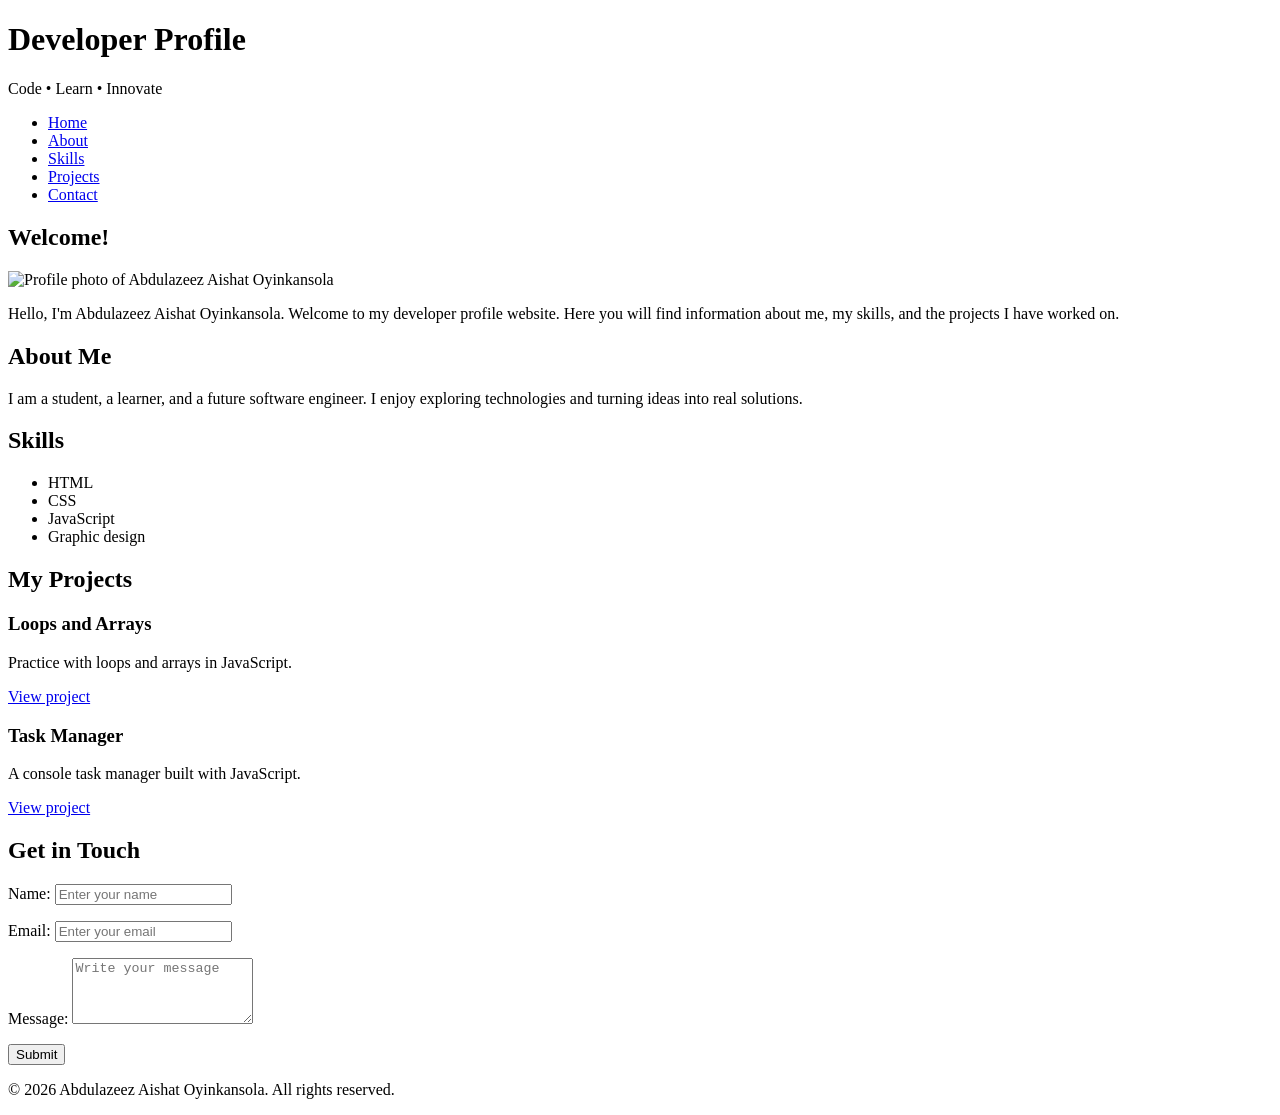
==== index.html @ c3f064c4 "Update index.html" ====
<!DOCTYPE html>
<html lang="en">
<head>
    <meta charset="UTF-8">
    <meta name="viewport" content="width=device-width, initial-scale=1.0">
    <title>Developer Profile | Abdulazeez Aishat Oyinkansola</title>
    <link rel="stylesheet" href="styles.css">
</head>
<body>
    <header>
        <h1>Developer Profile</h1>
        <p>Code &bull; Learn &bull; Innovate</p>

        <nav aria-label="Main navigation">
            <ul>
                <li><a href="#home">Home</a></li>
                <li><a href="#about">About</a></li>
                <li><a href="#skills">Skills</a></li>
                <li><a href="#projects">Projects</a></li>
                <li><a href="#contact">Contact</a></li>
            </ul>
        </nav>
    </header>

    <main>
        <section id="home">
            <h2>Welcome!</h2>
            <img src="https://pbs.twimg.com/profile_images/2102818273389629441/MHuTThOF_400x400.jpg"
                 alt="Profile photo of Abdulazeez Aishat Oyinkansola">
            <p>
                Hello, I'm Abdulazeez Aishat Oyinkansola. Welcome to my developer
                profile website. Here you will find information about me, my skills,
                and the projects I have worked on.
            </p>
        </section>

        <section id="about">
            <h2>About Me</h2>
            <p>
                I am a student, a learner, and a future software engineer.
                I enjoy exploring technologies and turning ideas into real solutions.
            </p>
        </section>

        <section id="skills">
            <h2>Skills</h2>
            <ul>
                <li>HTML</li>
                <li>CSS</li>
                <li>JavaScript</li>
                <li>Graphic design</li>
            </ul>
        </section>

        <section id="projects">
            <h2>My Projects</h2>
            <div class="project-grid">
                <article class="card">
                    <h3>Loops and Arrays</h3>
                    <p>Practice with loops and arrays in JavaScript.</p>
                    <a href="loops-array-practice.js">View project</a>
                </article>

                <article class="card">
                    <h3>Task Manager</h3>
                    <p>A console task manager built with JavaScript.</p>
                    <a href="task-manager.js">View project</a>
                </article>
            </div>
        </section>

        <section id="contact">
            <h2>Get in Touch</h2>
            <form action="#" method="post">
                <p>
                    <label for="username">Name:</label>
                    <input type="text" id="username" name="username"
                           placeholder="Enter your name" required>
                </p>
                <p>
                    <label for="useremail">Email:</label>
                    <input type="email" id="useremail" name="useremail"
                           placeholder="Enter your email" required>
                </p>
                <p>
                    <label for="usermessage">Message:</label>
                    <textarea id="usermessage" name="usermessage" rows="4"
                              placeholder="Write your message"></textarea>
                </p>
                <button type="submit">Submit</button>
            </form>
        </section>
    </main>

    <footer>
        <p>&copy; 2026 Abdulazeez Aishat Oyinkansola. All rights reserved.</p>
    </footer>
</body>
</html>
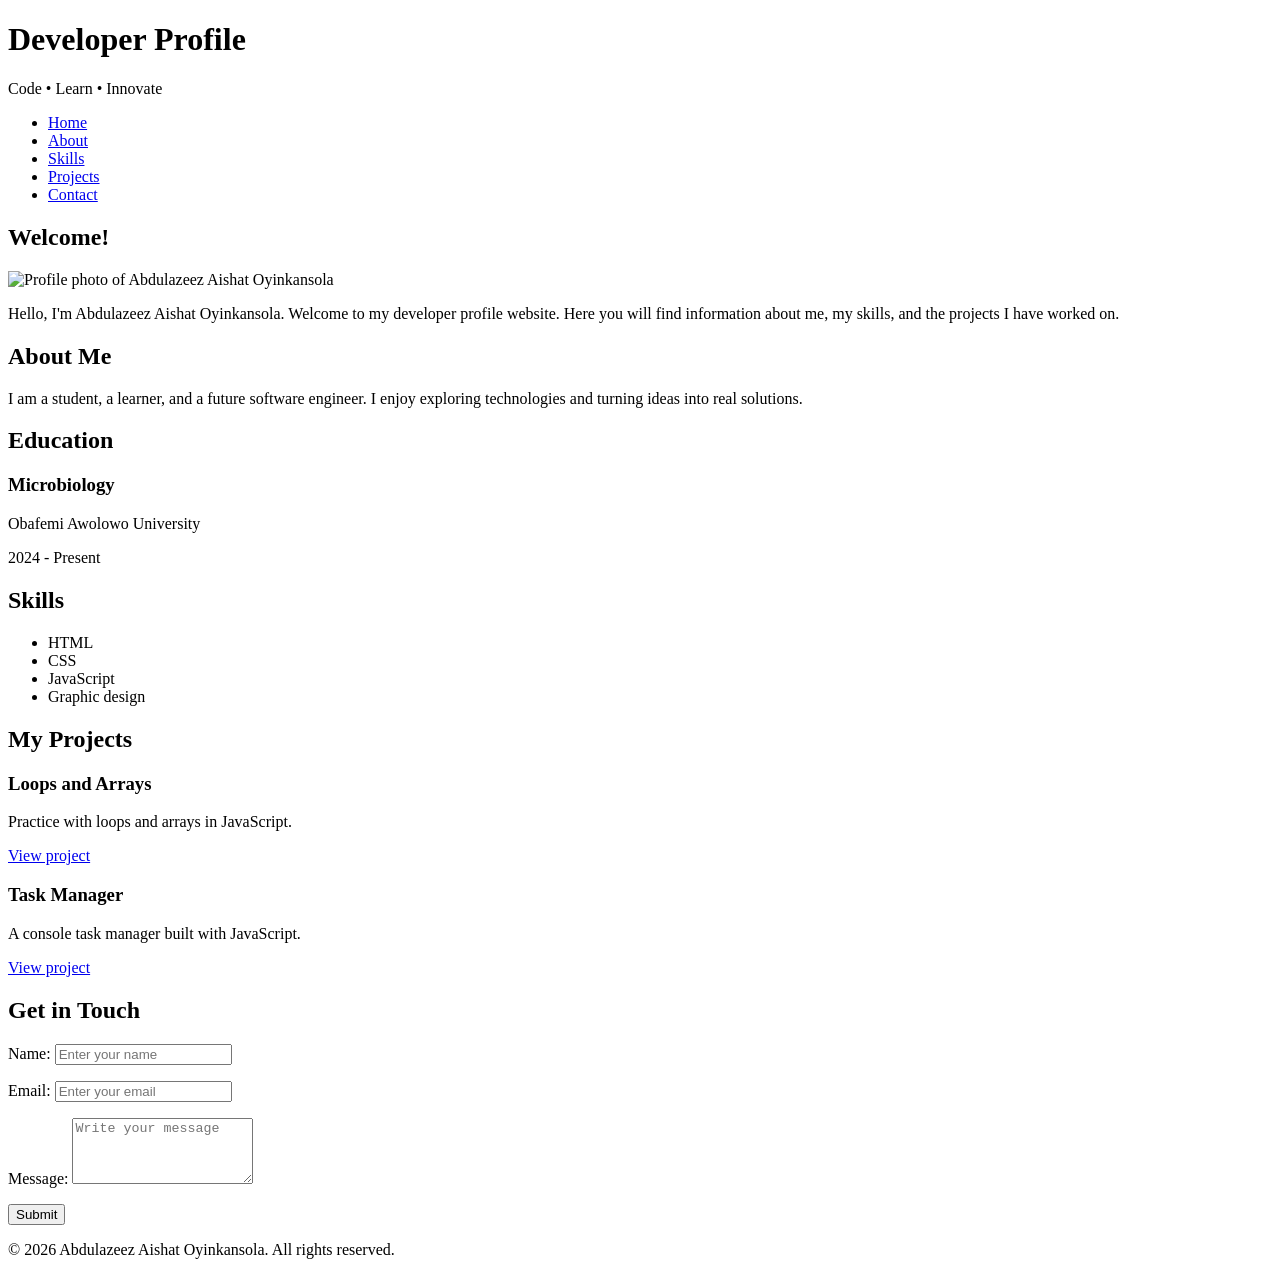
==== commit 260214af: "Add education section" ====
--- a/index.html
+++ b/index.html
@@ -40,6 +40,15 @@
                 I am a student, a learner, and a future software engineer.
                 I enjoy exploring technologies and turning ideas into real solutions.
             </p>
+        </section>
+        
+        <section id="education" class="section">
+    <h2>Education</h2>
+    <article class="card">
+        <h3>Microbiology</h3>
+        <p>Obafemi Awolowo University</p>
+        <p><time datetime="2024">2024</time> - Present</p>
+    </article>
         </section>
 
         <section id="skills">
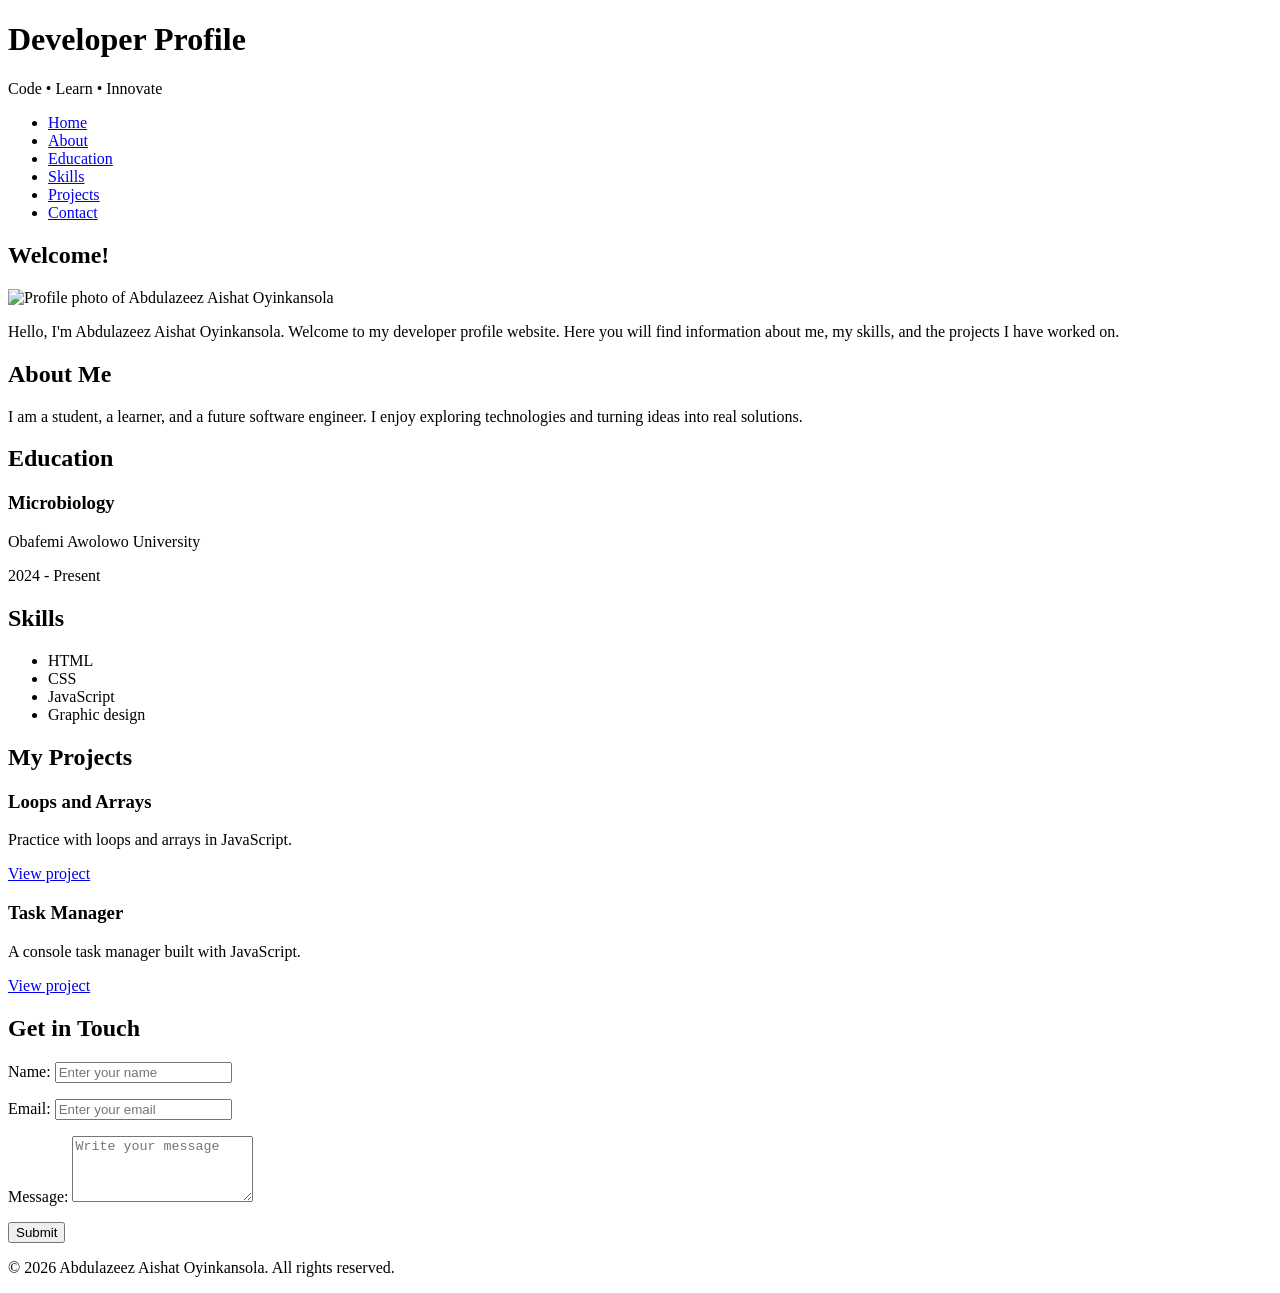
==== commit 8389a7ab: "Add education nav link" ====
--- a/index.html
+++ b/index.html
@@ -15,6 +15,7 @@
             <ul>
                 <li><a href="#home">Home</a></li>
                 <li><a href="#about">About</a></li>
+                <li><a href="#education">Education</a></li>
                 <li><a href="#skills">Skills</a></li>
                 <li><a href="#projects">Projects</a></li>
                 <li><a href="#contact">Contact</a></li>
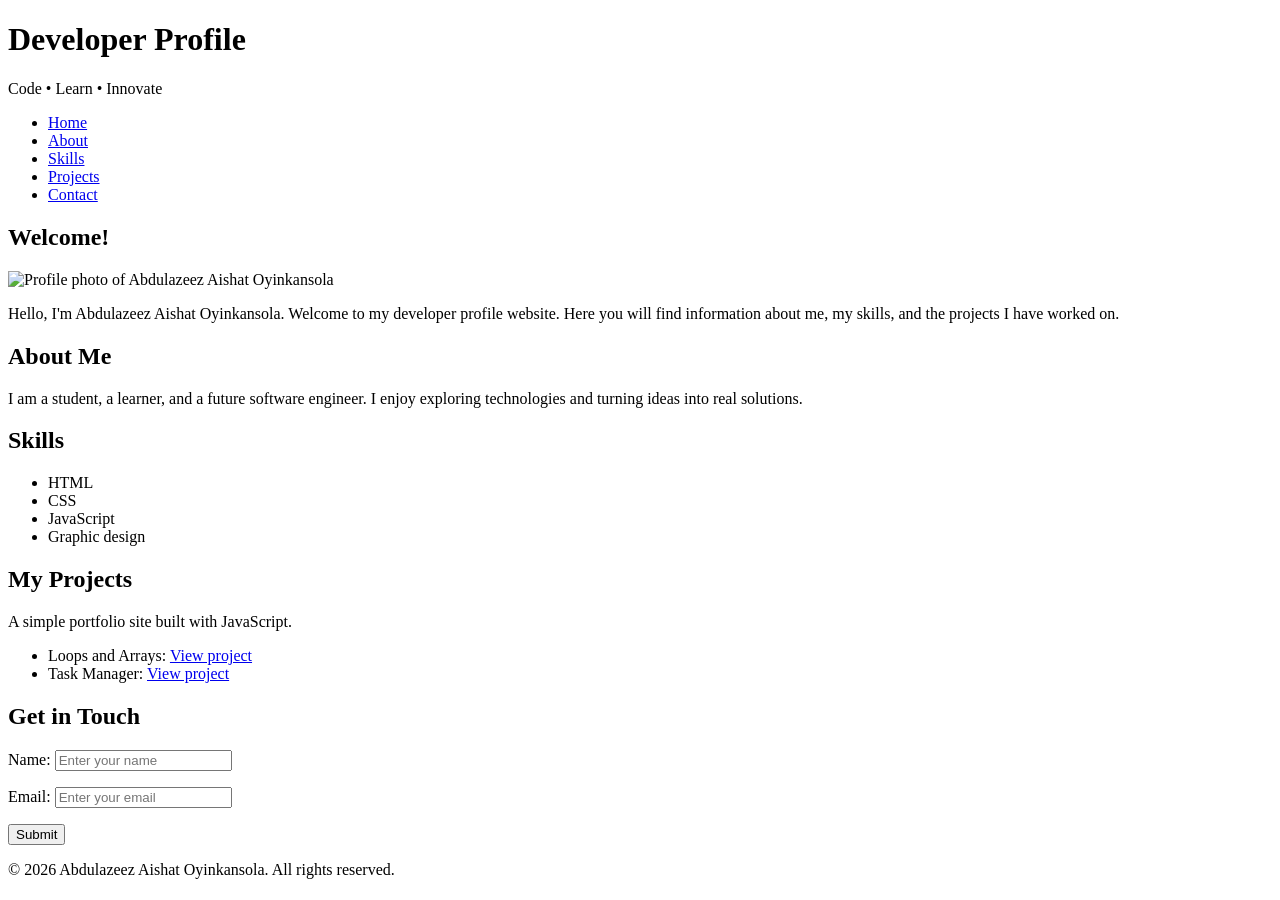
==== commit 59395200: "Update index.html" ====
--- a/index.html
+++ b/index.html
@@ -4,7 +4,6 @@
     <meta charset="UTF-8">
     <meta name="viewport" content="width=device-width, initial-scale=1.0">
     <title>Developer Profile | Abdulazeez Aishat Oyinkansola</title>
-    <link rel="stylesheet" href="styles.css">
 </head>
 <body>
     <header>
@@ -15,7 +14,6 @@
             <ul>
                 <li><a href="#home">Home</a></li>
                 <li><a href="#about">About</a></li>
-                <li><a href="#education">Education</a></li>
                 <li><a href="#skills">Skills</a></li>
                 <li><a href="#projects">Projects</a></li>
                 <li><a href="#contact">Contact</a></li>
@@ -42,15 +40,6 @@
                 I enjoy exploring technologies and turning ideas into real solutions.
             </p>
         </section>
-        
-        <section id="education" class="section">
-    <h2>Education</h2>
-    <article class="card">
-        <h3>Microbiology</h3>
-        <p>Obafemi Awolowo University</p>
-        <p><time datetime="2024">2024</time> - Present</p>
-    </article>
-        </section>
 
         <section id="skills">
             <h2>Skills</h2>
@@ -64,19 +53,17 @@
 
         <section id="projects">
             <h2>My Projects</h2>
-            <div class="project-grid">
-                <article class="card">
-                    <h3>Loops and Arrays</h3>
-                    <p>Practice with loops and arrays in JavaScript.</p>
+            <p>A simple portfolio site built with JavaScript.</p>
+            <ul>
+                <li>
+                    Loops and Arrays:
                     <a href="loops-array-practice.js">View project</a>
-                </article>
-
-                <article class="card">
-                    <h3>Task Manager</h3>
-                    <p>A console task manager built with JavaScript.</p>
+                </li>
+                <li>
+                    Task Manager:
                     <a href="task-manager.js">View project</a>
-                </article>
-            </div>
+                </li>
+            </ul>
         </section>
 
         <section id="contact">
@@ -92,11 +79,6 @@
                     <input type="email" id="useremail" name="useremail"
                            placeholder="Enter your email" required>
                 </p>
-                <p>
-                    <label for="usermessage">Message:</label>
-                    <textarea id="usermessage" name="usermessage" rows="4"
-                              placeholder="Write your message"></textarea>
-                </p>
                 <button type="submit">Submit</button>
             </form>
         </section>
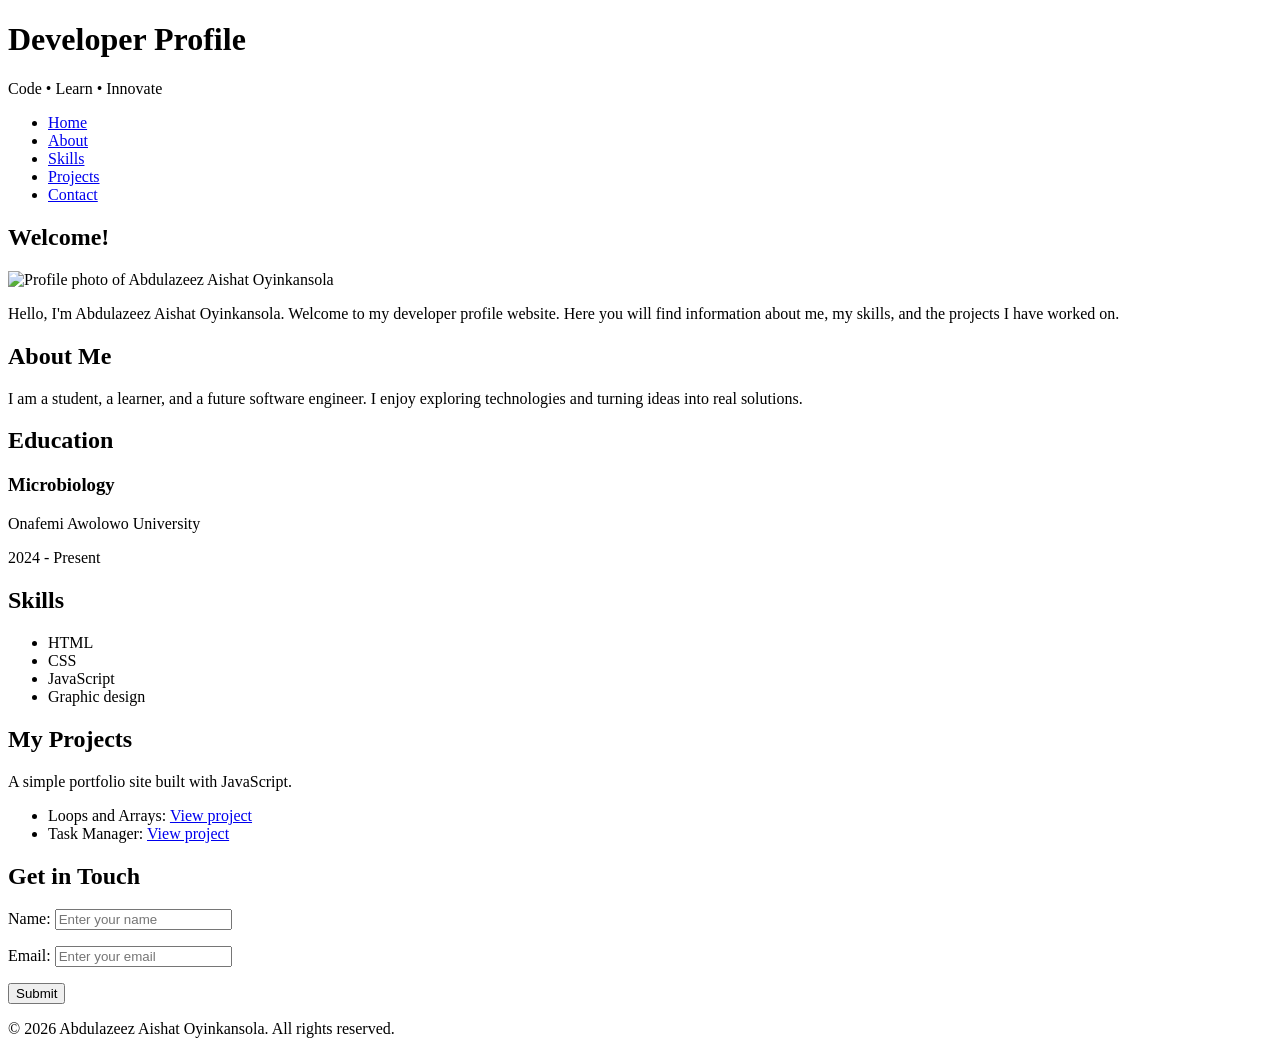
==== commit ff63f572: "Add education section" ====
--- a/index.html
+++ b/index.html
@@ -39,6 +39,14 @@
                 I am a student, a learner, and a future software engineer.
                 I enjoy exploring technologies and turning ideas into real solutions.
             </p>
+        </section>
+        <section id="education" class="section">
+    <h2>Education</h2>
+    <article class="card">
+        <h3>Microbiology</h3>
+        <p>Onafemi Awolowo University</p>
+        <p><time datetime="2024">2024</time> - Present</p>
+    </article>
         </section>
 
         <section id="skills">
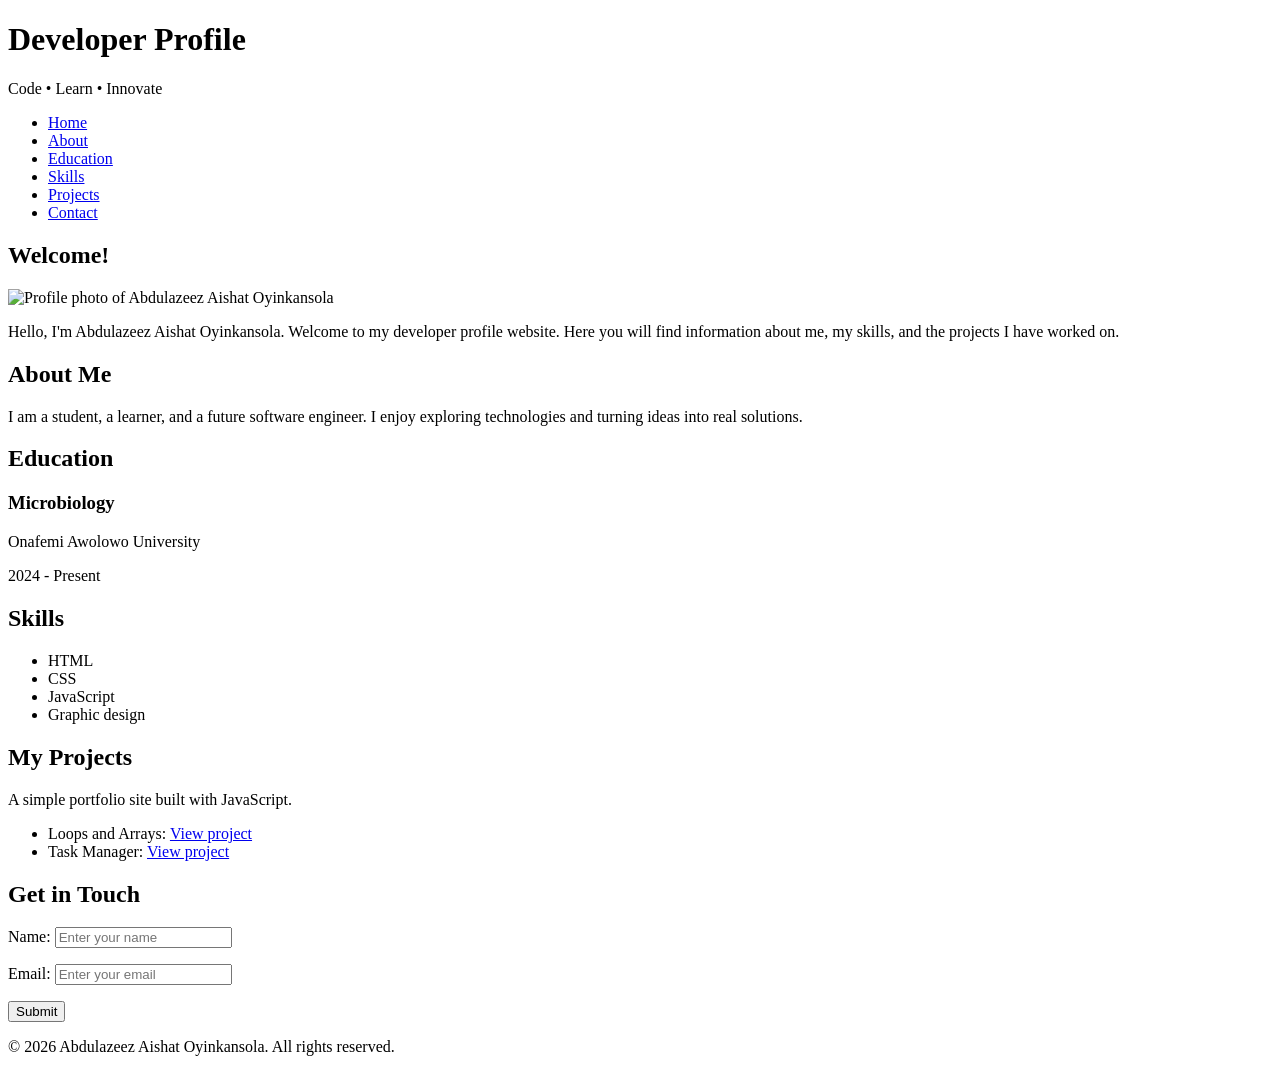
==== commit d31509d8: "Add education section nav link" ====
--- a/index.html
+++ b/index.html
@@ -14,6 +14,7 @@
             <ul>
                 <li><a href="#home">Home</a></li>
                 <li><a href="#about">About</a></li>
+                <li><a href="#education">Education</a></li>
                 <li><a href="#skills">Skills</a></li>
                 <li><a href="#projects">Projects</a></li>
                 <li><a href="#contact">Contact</a></li>
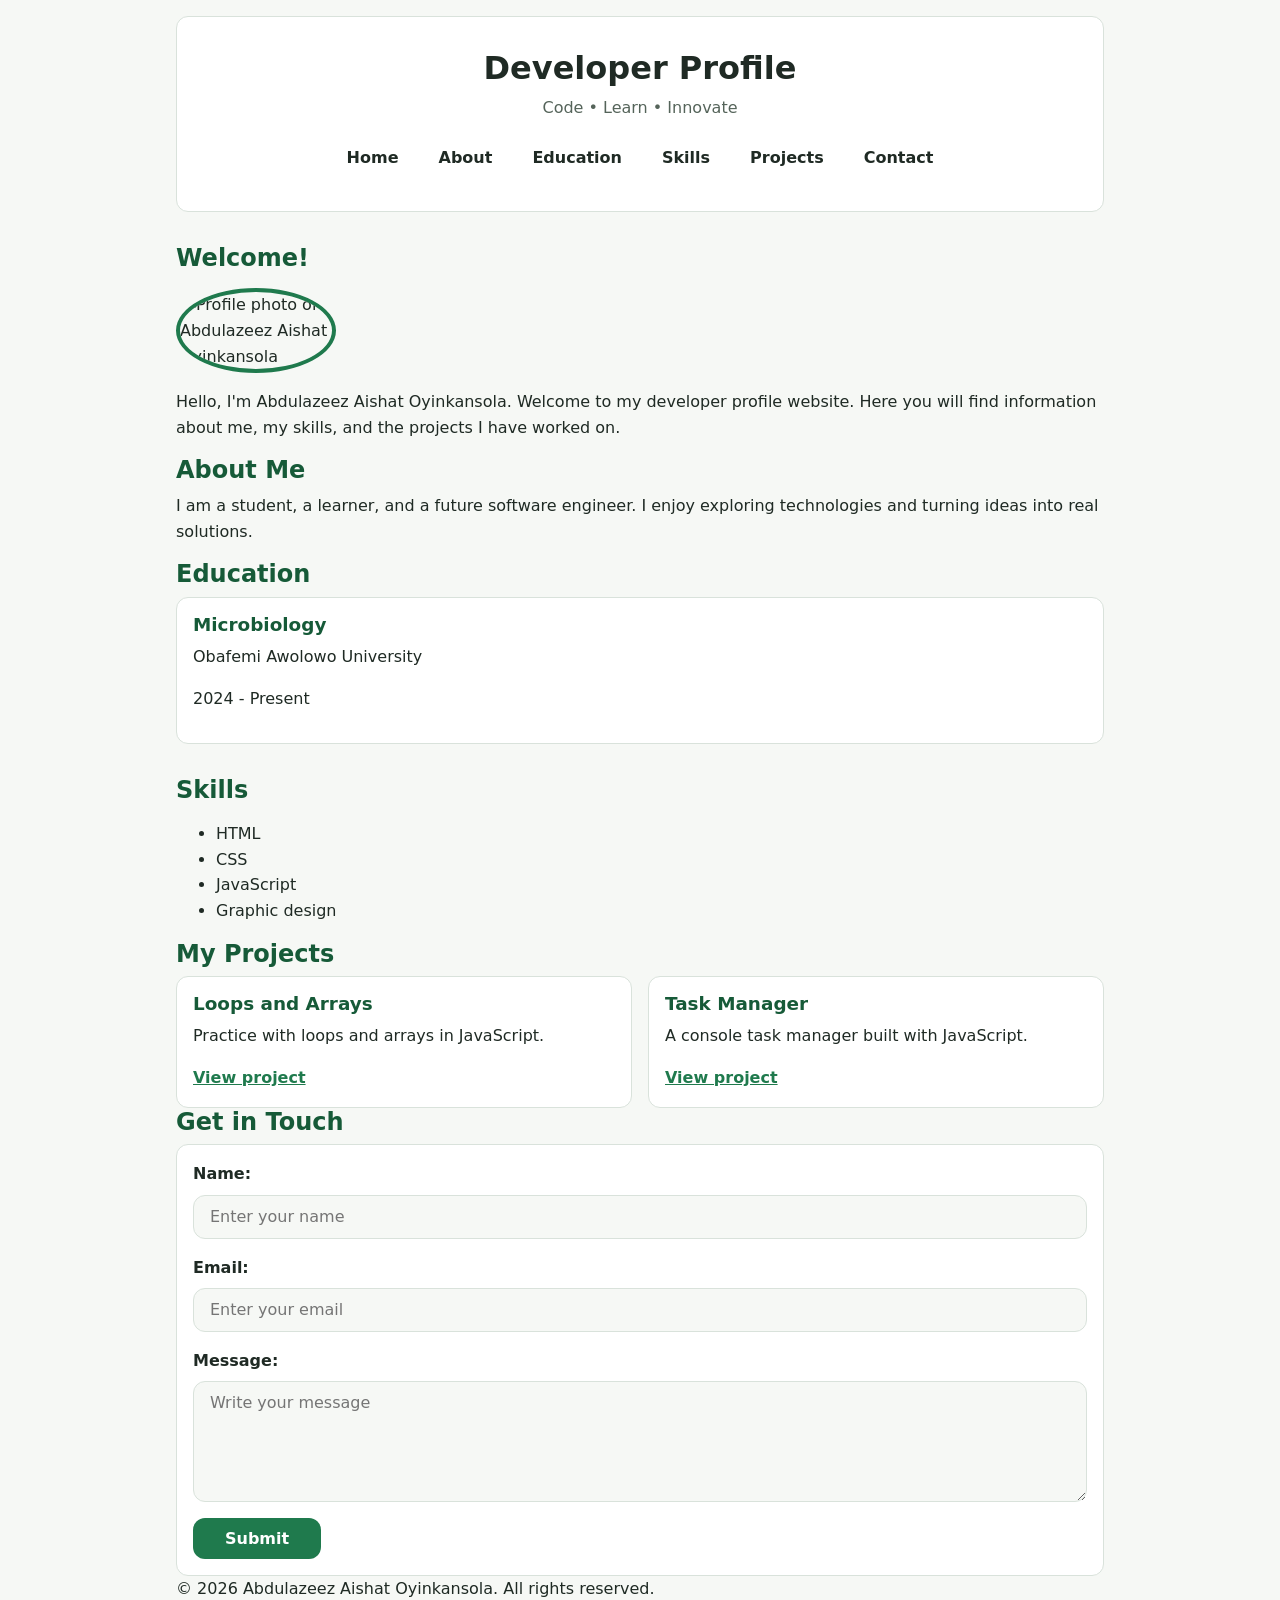
==== commit 3f976c96: "Make project 1 link works" ====
--- a/index.html
+++ b/index.html
@@ -4,6 +4,7 @@
     <meta charset="UTF-8">
     <meta name="viewport" content="width=device-width, initial-scale=1.0">
     <title>Developer Profile | Abdulazeez Aishat Oyinkansola</title>
+    <link rel="stylesheet" href="styles.css">
 </head>
 <body>
     <header>
@@ -41,11 +42,12 @@
                 I enjoy exploring technologies and turning ideas into real solutions.
             </p>
         </section>
+        
         <section id="education" class="section">
     <h2>Education</h2>
     <article class="card">
         <h3>Microbiology</h3>
-        <p>Onafemi Awolowo University</p>
+        <p>Obafemi Awolowo University</p>
         <p><time datetime="2024">2024</time> - Present</p>
     </article>
         </section>
@@ -62,17 +64,19 @@
 
         <section id="projects">
             <h2>My Projects</h2>
-            <p>A simple portfolio site built with JavaScript.</p>
-            <ul>
-                <li>
-                    Loops and Arrays:
-                    <a href="loops-array-practice.js">View project</a>
-                </li>
-                <li>
-                    Task Manager:
+            <div class="project-grid">
+                <article class="card">
+                    <h3>Loops and Arrays</h3>
+                    <p>Practice with loops and arrays in JavaScript.</p>
+                    <a href="https://github.com/aishatoyinkansola053-afk/rootwork-week-01/blob/practice/loops-and-arrays/loops-array-practice.js" target="_blank" rel="noopener">View project</a>
+                </article>
+
+                <article class="card">
+                    <h3>Task Manager</h3>
+                    <p>A console task manager built with JavaScript.</p>
                     <a href="task-manager.js">View project</a>
-                </li>
-            </ul>
+                </article>
+            </div>
         </section>
 
         <section id="contact">
@@ -88,6 +92,11 @@
                     <input type="email" id="useremail" name="useremail"
                            placeholder="Enter your email" required>
                 </p>
+                <p>
+                    <label for="usermessage">Message:</label>
+                    <textarea id="usermessage" name="usermessage" rows="4"
+                              placeholder="Write your message"></textarea>
+                </p>
                 <button type="submit">Submit</button>
             </form>
         </section>
--- a/styles.css
+++ b/styles.css
@@ -0,0 +1,225 @@
+:root {
+    --background: #f6f8f5;
+    --surface: #ffffff;
+    --text: #1f2a24;
+    --text-muted: #55645a;
+    --accent: #1f7a4d;
+    --accent-dark: #165a38;
+    --border: #d9e2db;
+
+    --space-sm: 0.5rem;
+    --space-md: 1rem;
+    --space-lg: 2rem;
+
+    --radius: 0.75rem;
+}
+
+*,
+*::before,
+*::after {
+    box-sizing: border-box;
+}
+
+body {
+    margin: 0 auto;
+    max-width: 60rem;
+    padding: var(--space-md);
+    background: var(--background);
+    color: var(--text);
+    font-family: system-ui, -apple-system, "Segoe UI", sans-serif;
+    font-size: 1rem;
+    line-height: 1.6;
+}
+
+h1,
+h2,
+h3 {
+    line-height: 1.2;
+    margin: 0 0 var(--space-sm);
+}
+
+h1 {
+    font-size: 2rem;
+}
+
+h2 {
+    font-size: 1.5rem;
+    color: var(--accent-dark);
+}
+
+h3 {
+    font-size: 1.15rem;
+}
+
+p {
+    margin: 0 0 var(--space-md);
+}
+
+a {
+    color: var(--accent);
+}
+
+img {
+    max-width: 100%;
+    height: auto;
+}
+
+.section {
+    margin-bottom: var(--space-lg);
+}
+header {
+    background: var(--surface);
+    border: 1px solid var(--border);
+    border-radius: var(--radius);
+    padding: var(--space-lg) var(--space-md);
+    margin-bottom: var(--space-lg);
+    text-align: center;
+}
+
+header p {
+    color: var(--text-muted);
+}
+nav ul {
+    display: flex;
+    flex-wrap: wrap;
+    justify-content: center;
+    gap: var(--space-sm);
+    list-style: none;
+    margin: var(--space-md) 0 0;
+    padding: 0;
+}
+
+nav a {
+    display: block;
+    padding: var(--space-sm) var(--space-md);
+    border-radius: var(--radius);
+    color: var(--text);
+    text-decoration: none;
+    font-weight: 600;
+}
+
+nav a:hover {
+    background: var(--accent);
+    color: var(--surface);
+}
+
+nav a:focus-visible {
+    outline: 3px solid var(--accent-dark);
+    outline-offset: 2px;
+}
+#home img {
+    display: block;
+    width: 10rem;
+    border-radius: 50%;
+    border: 4px solid var(--accent);
+    margin: var(--space-md) 0;
+}
+.card {
+    background: var(--surface);
+    border: 1px solid var(--border);
+    border-radius: var(--radius);
+    padding: var(--space-md);
+}
+
+.card h3 {
+    color: var(--accent-dark);
+}
+
+.card a {
+    font-weight: 600;
+}
+.project-grid {
+    display: grid;
+    grid-template-columns: repeat(auto-fit, minmax(16rem, 1fr));
+    gap: var(--space-md);
+}
+
+.card:hover {
+    border-color: var(--accent);
+}
+form {
+    background: var(--surface);
+    border: 1px solid var(--border);
+    border-radius: var(--radius);
+    padding: var(--space-md);
+}
+
+label {
+    display: block;
+    margin-bottom: var(--space-sm);
+    font-weight: 600;
+}
+
+input,
+textarea {
+    display: block;
+    width: 100%;
+    padding: var(--space-sm) var(--space-md);
+    border: 1px solid var(--border);
+    border-radius: var(--radius);
+    background: var(--background);
+    color: var(--text);
+    font: inherit;
+}
+
+textarea {
+    resize: vertical;
+}
+
+input:focus,
+textarea:focus {
+    outline: 3px solid var(--accent);
+    outline-offset: 2px;
+    border-color: var(--accent);
+}
+button {
+    padding: var(--space-sm) var(--space-lg);
+    border: none;
+    border-radius: var(--radius);
+    background: var(--accent);
+    color: var(--surface);
+    font: inherit;
+    font-weight: 600;
+    cursor: pointer;
+}
+
+button:hover {
+    background: var(--accent-dark);
+}
+
+button:focus-visible {
+    outline: 3px solid var(--accent-dark);
+    outline-offset: 2px;
+
+@media (min-width: 48rem) {
+    body {
+        padding: var(--space-lg);
+    }
+
+    h1 {
+        font-size: 2.75rem;
+    }
+
+    header {
+        padding: 3rem var(--space-lg);
+    }
+
+    #home {
+        display: grid;
+        grid-template-columns: auto 1fr;
+        column-gap: var(--space-lg);
+        align-items: center;
+    }
+
+    #home h2 {
+        grid-column: 1 / -1;
+    }
+
+    #home img {
+        margin: 0;
+    }
+
+    form {
+        max-width: 36rem;
+    }
+    }
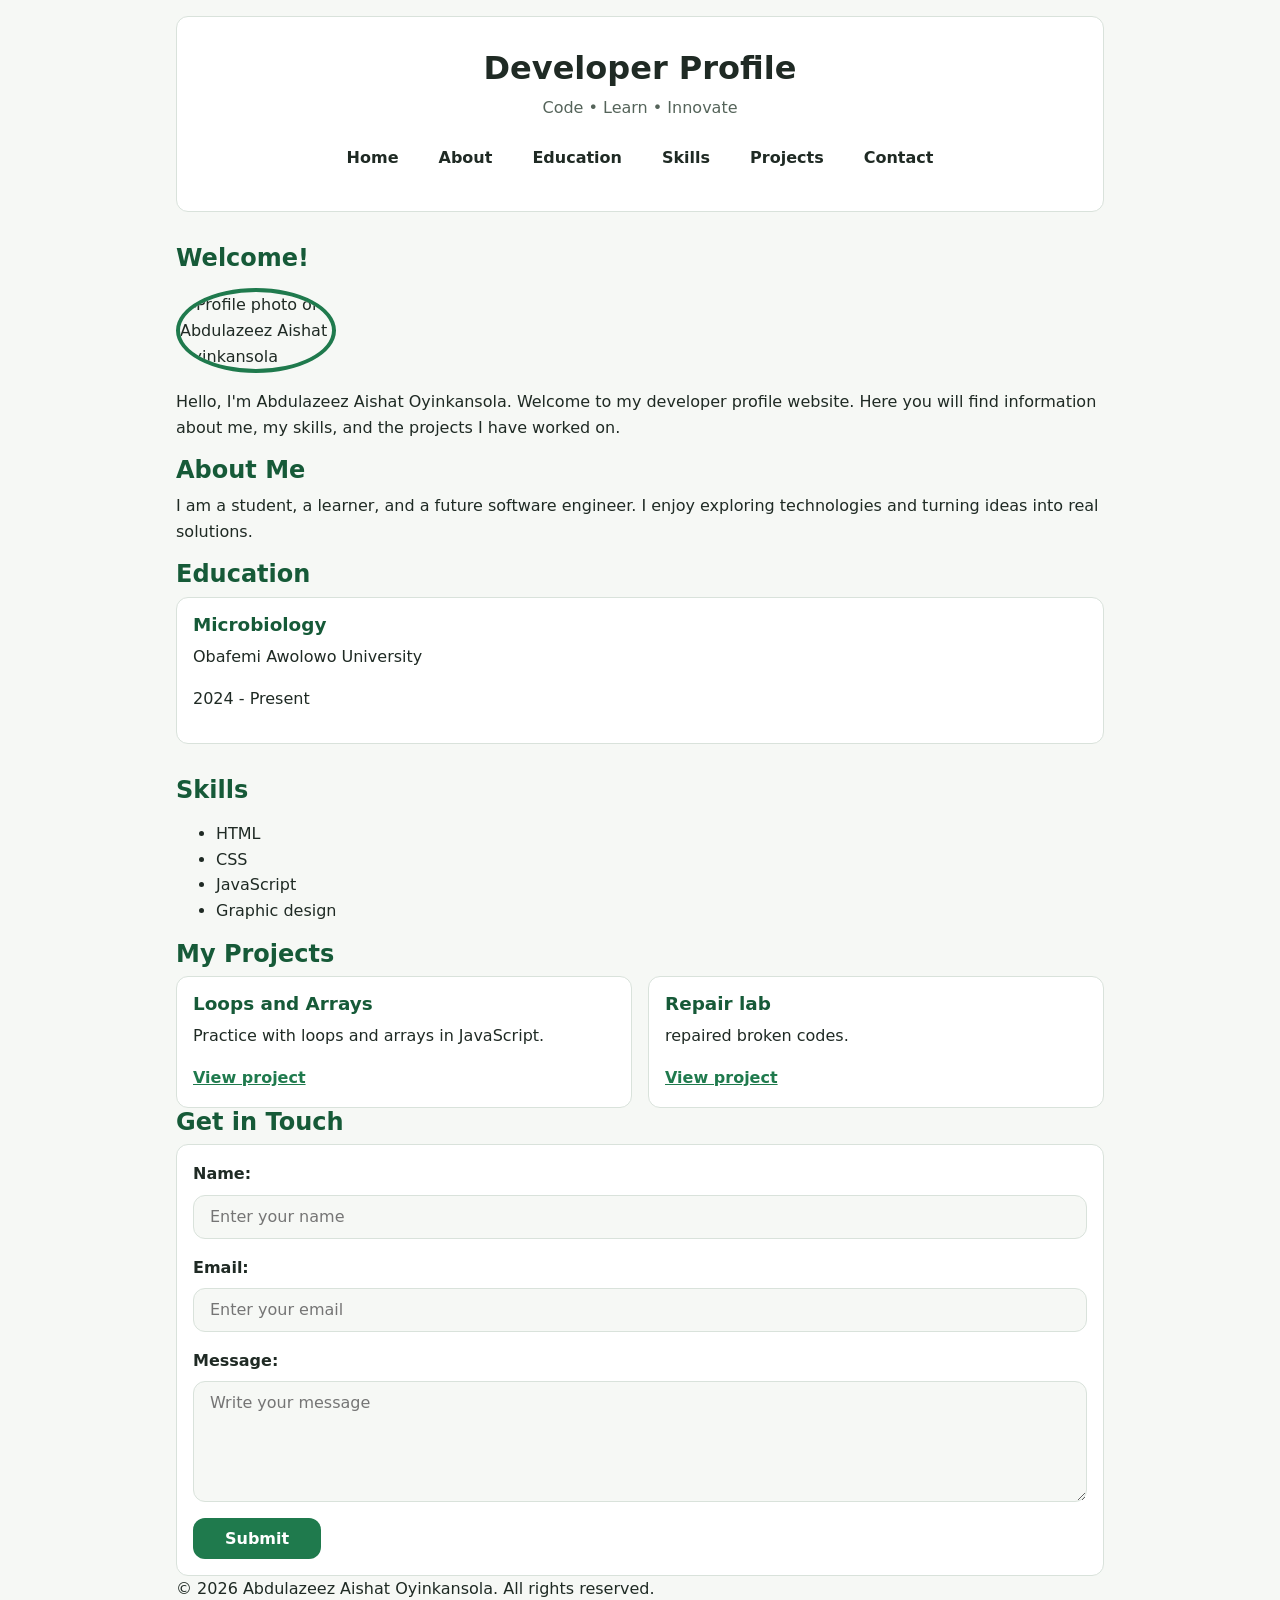
==== commit 806bb385: "Add project 2 link" ====
--- a/index.html
+++ b/index.html
@@ -72,9 +72,9 @@
                 </article>
 
                 <article class="card">
-                    <h3>Task Manager</h3>
-                    <p>A console task manager built with JavaScript.</p>
-                    <a href="task-manager.js">View project</a>
+                    <h3>Repair lab</h3>
+                    <p>repaired broken codes.</p>
+                    <a href="https://github.com/aishatoyinkansola053-afk/rootwork-week-01/blob/assignment/html-repair-lab/html-repair-lab/index.html" target="_blank" rel="noopener">View project</a>
                 </article>
             </div>
         </section>
